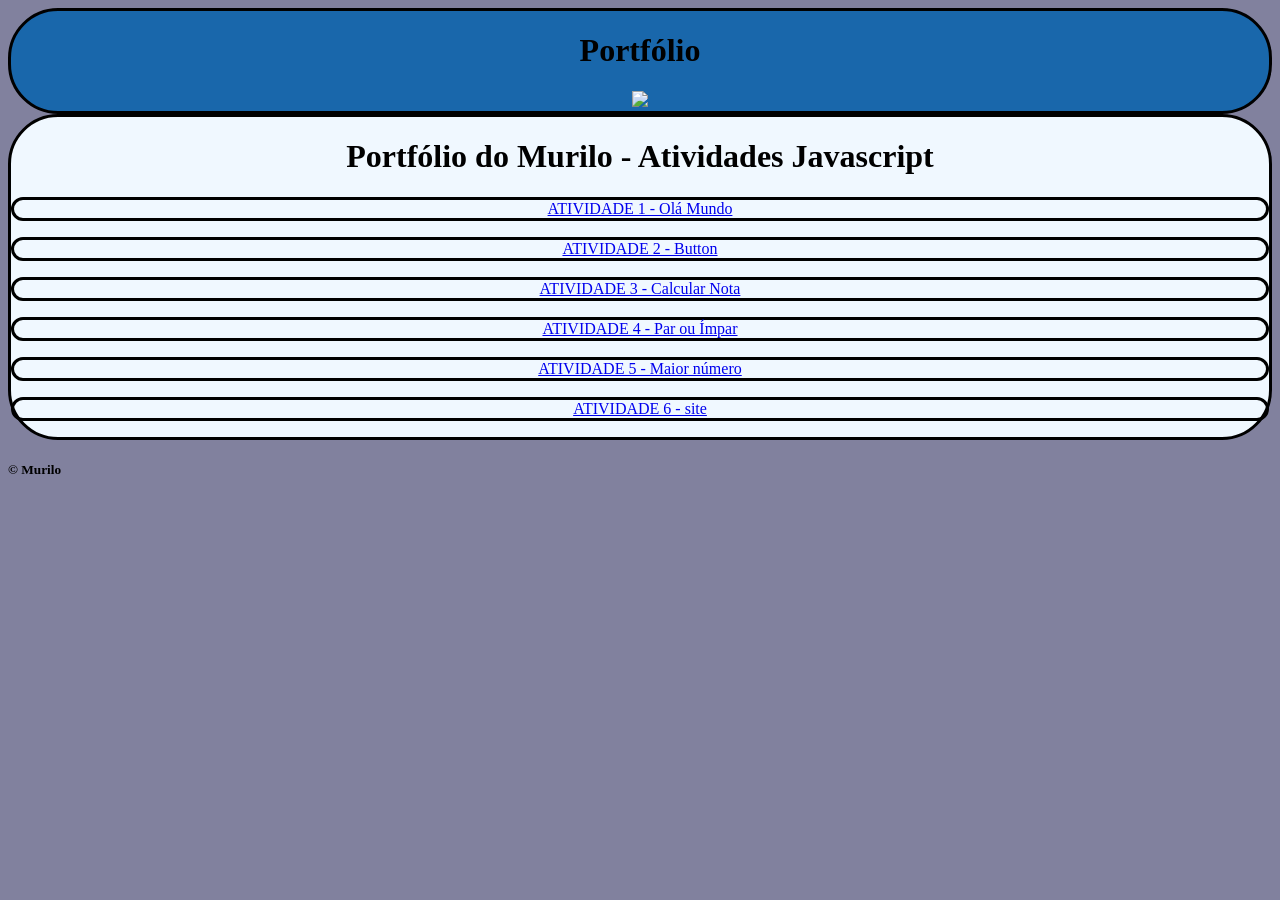
==== index.html @ 68e2f5b0 "Add files via upload" ====
<!DOCTYPE html>
<html lang="pt-br">
<head>
    <meta charset="UTF-8">
    <meta name="viewport" content="width=device-width, initial-scale1.0">
    <link rel="stylesheet" href="style.css">
    <title>Portfólio</title>
</head>
<body>
   <header>
        <h1>Portfólio</h1>
        <img src="###">
   </header>
   <main>
        <h1>Portfólio do Murilo - Atividades Javascript</h1>

          <a href="atividade1/olamundo.html"><p>ATIVIDADE 1 - Olá Mundo</p></a> 
          <a href="atividade2/button.html"><p>ATIVIDADE 2 - Button</p></a>
          <a href="atividade3/aprovacao.html"><p>ATIVIDADE 3 - Calcular Nota</p></a>
          <a href="atividade4/parouimpar.html"><p>ATIVIDADE 4 - Par ou Ímpar</p></a>
          <a href="atividade5/maior.html"><p>ATIVIDADE 5 - Maior número</p></a>
          <a href="atividade6/site.html"><p>ATIVIDADE 6 - site</p></a>
   </main>
   <footer>
        <h1></h1>
        <h5>&copy; Murilo</h5>
   </footer>
</body>
</html>
---- style.css ----
body{
    background-color: rgb(129, 129, 158);
}
header{
    text-align: center;
    background-color: rgba(9, 99, 173, 0.863);
    border-radius: 50px;
    border-style: solid;
    border-color: black;
}
main{
    background-color: aliceblue;
    text-align: center;
    border-radius: 50px;
    border-style: solid;
    border-color: black;
}
p{
    border-radius: 50px;
    border-style: solid;
    border-color: black;
}
button{
    text-align: center;
}
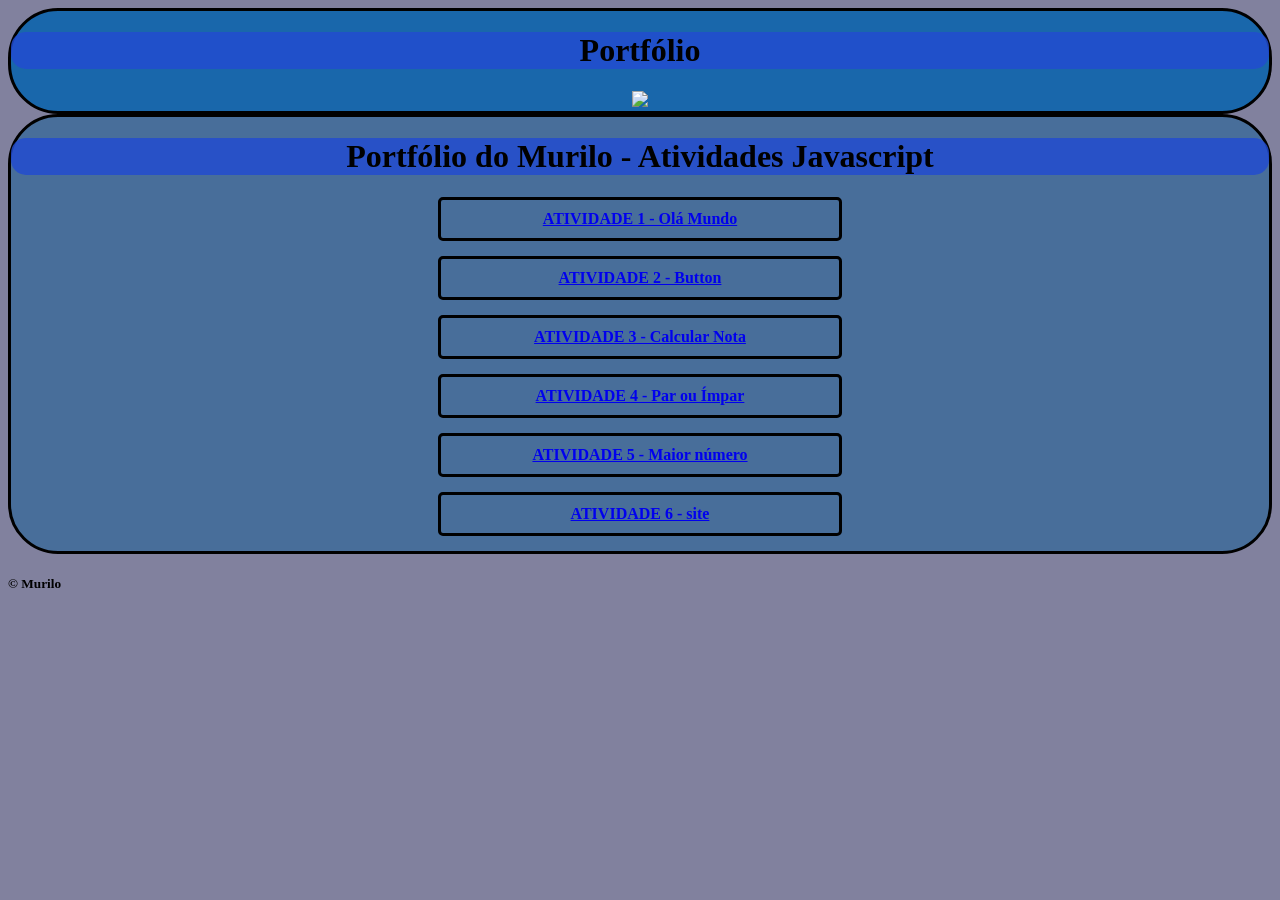
==== commit 4c3060cf: "Add files via upload" ====
--- a/index.html
+++ b/index.html
@@ -22,7 +22,6 @@
           <a href="atividade6/site.html"><p>ATIVIDADE 6 - site</p></a>
    </main>
    <footer>
-        <h1></h1>
         <h5>&copy; Murilo</h5>
    </footer>
 </body>
--- a/style.css
+++ b/style.css
@@ -9,17 +9,38 @@
     border-color: black;
 }
 main{
-    background-color: aliceblue;
+    background-color: rgba(37, 99, 153, 0.613);
     text-align: center;
     border-radius: 50px;
     border-style: solid;
     border-color: black;
 }
-p{
-    border-radius: 50px;
+h1{
+    background-color: rgba(35, 75, 209, 0.827);
+    border-radius: 15px;
+}
+a p{
+    font-weight: bold;
+    border-radius: 5px;
+    width: 30%;
     border-style: solid;
     border-color: black;
+    padding: 10px;
+    text-align: center;
+    margin: 15px auto;
+    transition: 0.5s all;
+}
+a p:hover{
+    background-color: rgba(29, 109, 208, 0.73);
+    transform: scale(1.2);
+    transform: rotate(5deg);
+    border-style: solid;
+}
+a p:active{
+    border-color: rgb(red green blue / alpha);
+    border-style: solid;
 }
 button{
-    text-align: center;
-}+    background-color: rgba(18, 56, 112, 0.536);
+
+}
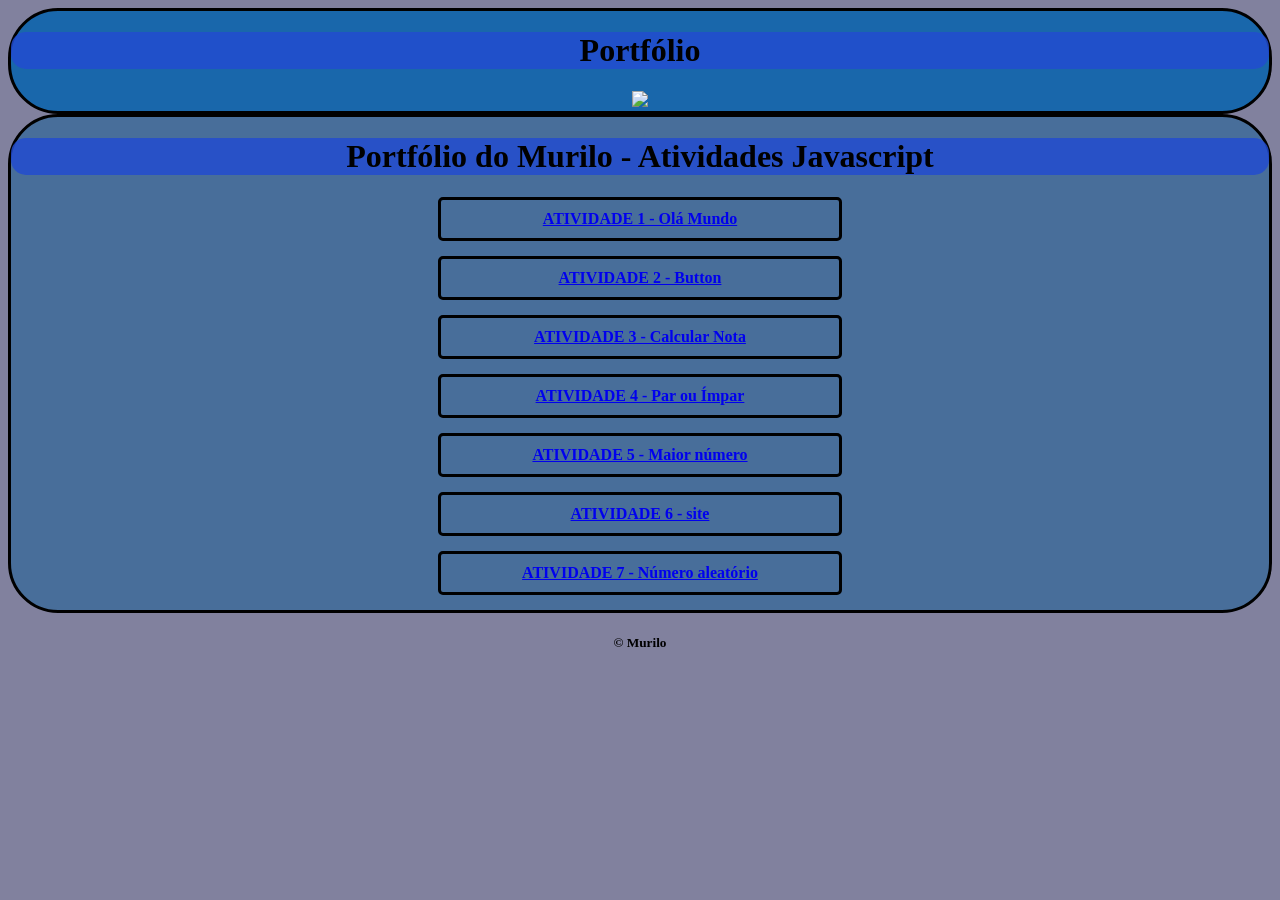
==== commit 7a9fbefc: "Add files via upload" ====
--- a/index.html
+++ b/index.html
@@ -20,6 +20,7 @@
           <a href="atividade4/parouimpar.html"><p>ATIVIDADE 4 - Par ou Ímpar</p></a>
           <a href="atividade5/maior.html"><p>ATIVIDADE 5 - Maior número</p></a>
           <a href="atividade6/site.html"><p>ATIVIDADE 6 - site</p></a>
+          <a href="atividade7/aleatorio.html"><p>ATIVIDADE 7 - Número aleatório</p></a>
    </main>
    <footer>
         <h5>&copy; Murilo</h5>
--- a/style.css
+++ b/style.css
@@ -1,5 +1,6 @@
 body{
     background-color: rgb(129, 129, 158);
+    text-align: center;
 }
 header{
     text-align: center;
@@ -43,4 +44,4 @@
 button{
     background-color: rgba(18, 56, 112, 0.536);
 
-}
+}
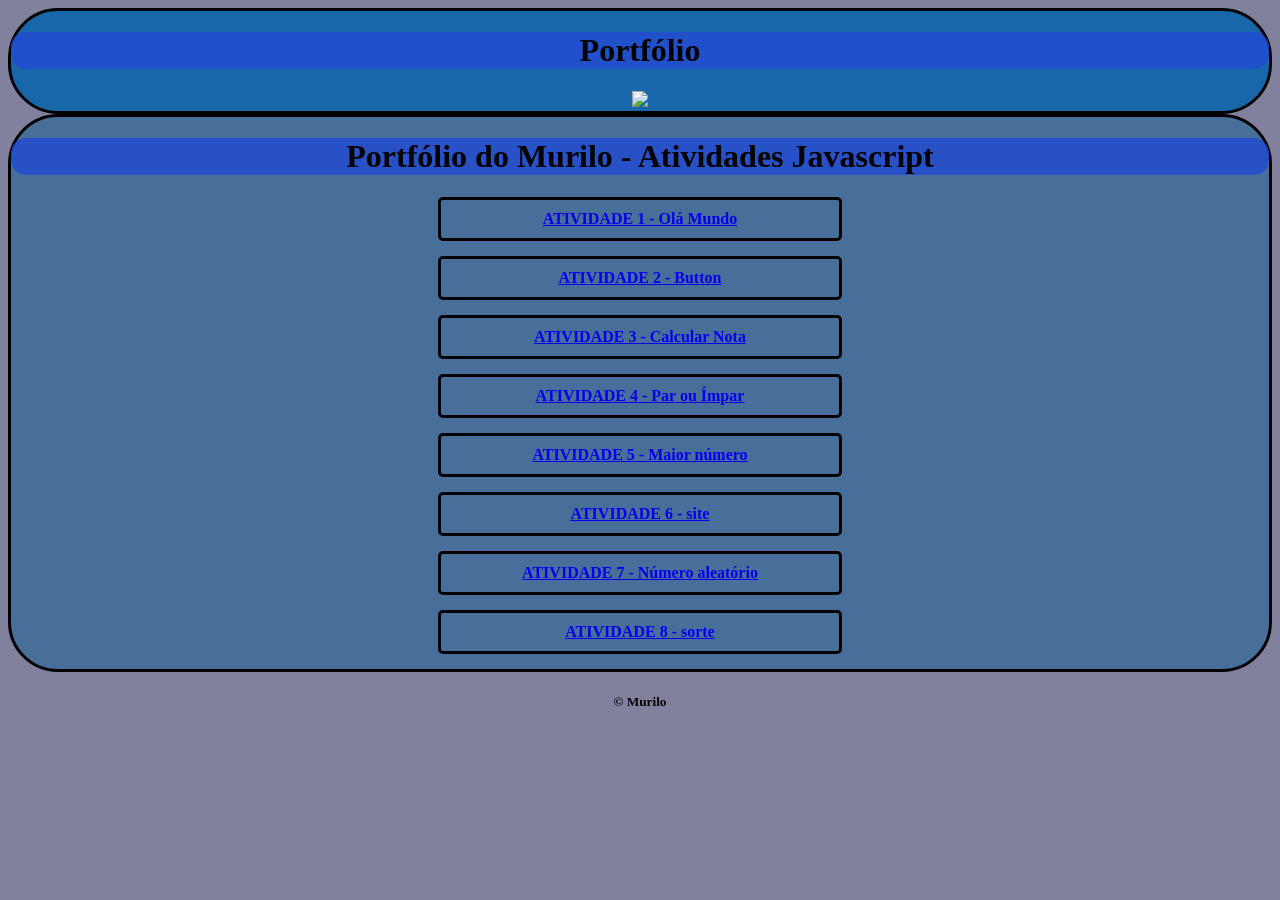
==== commit a5110c79: "Add files via upload" ====
--- a/index.html
+++ b/index.html
@@ -21,6 +21,7 @@
           <a href="atividade5/maior.html"><p>ATIVIDADE 5 - Maior número</p></a>
           <a href="atividade6/site.html"><p>ATIVIDADE 6 - site</p></a>
           <a href="atividade7/aleatorio.html"><p>ATIVIDADE 7 - Número aleatório</p></a>
+          <a href="atividade8/sorte.html"><p>ATIVIDADE 8 - sorte</p></a>
    </main>
    <footer>
         <h5>&copy; Murilo</h5>
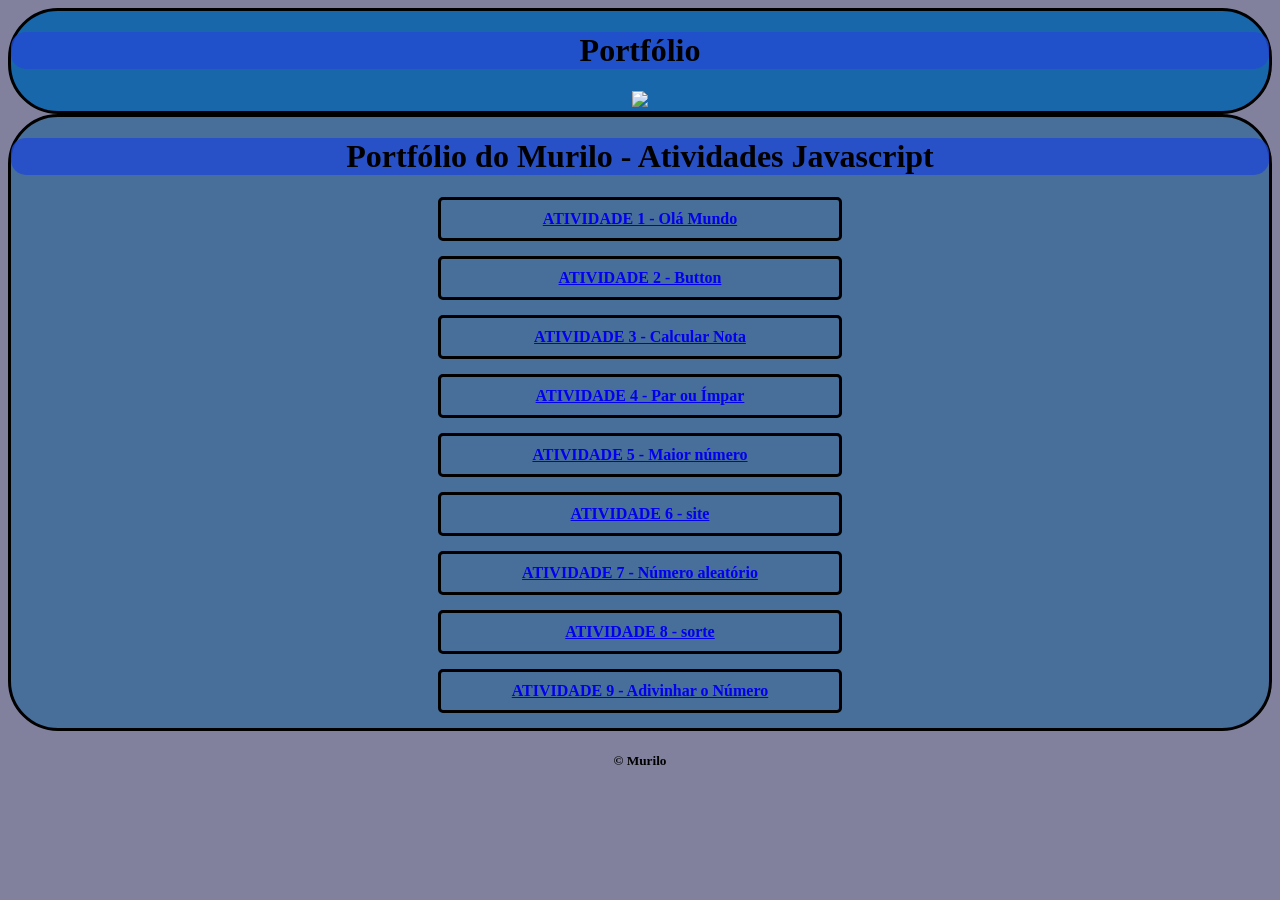
==== commit ca22a862: "Add files via upload" ====
--- a/index.html
+++ b/index.html
@@ -22,6 +22,7 @@
           <a href="atividade6/site.html"><p>ATIVIDADE 6 - site</p></a>
           <a href="atividade7/aleatorio.html"><p>ATIVIDADE 7 - Número aleatório</p></a>
           <a href="atividade8/sorte.html"><p>ATIVIDADE 8 - sorte</p></a>
+          <a href="atividade9/adivinha.html"><p>ATIVIDADE 9 - Adivinhar o Número</p></a>
    </main>
    <footer>
         <h5>&copy; Murilo</h5>
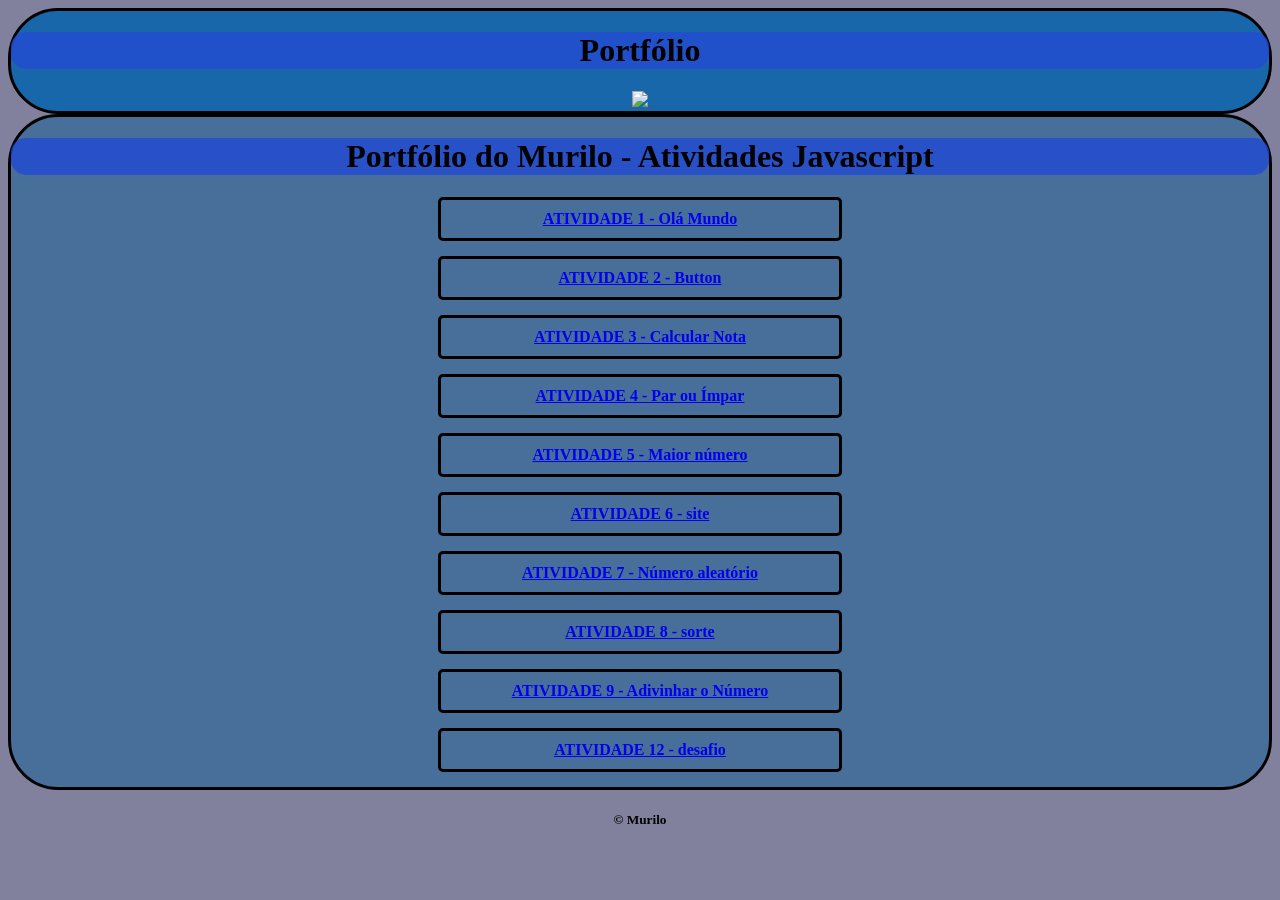
==== commit bfeef2e7: "Add files via upload" ====
--- a/index.html
+++ b/index.html
@@ -23,6 +23,7 @@
           <a href="atividade7/aleatorio.html"><p>ATIVIDADE 7 - Número aleatório</p></a>
           <a href="atividade8/sorte.html"><p>ATIVIDADE 8 - sorte</p></a>
           <a href="atividade9/adivinha.html"><p>ATIVIDADE 9 - Adivinhar o Número</p></a>
+          <a href="atividade12/desafio.html"><p>ATIVIDADE 12 - desafio</p></a>
    </main>
    <footer>
         <h5>&copy; Murilo</h5>
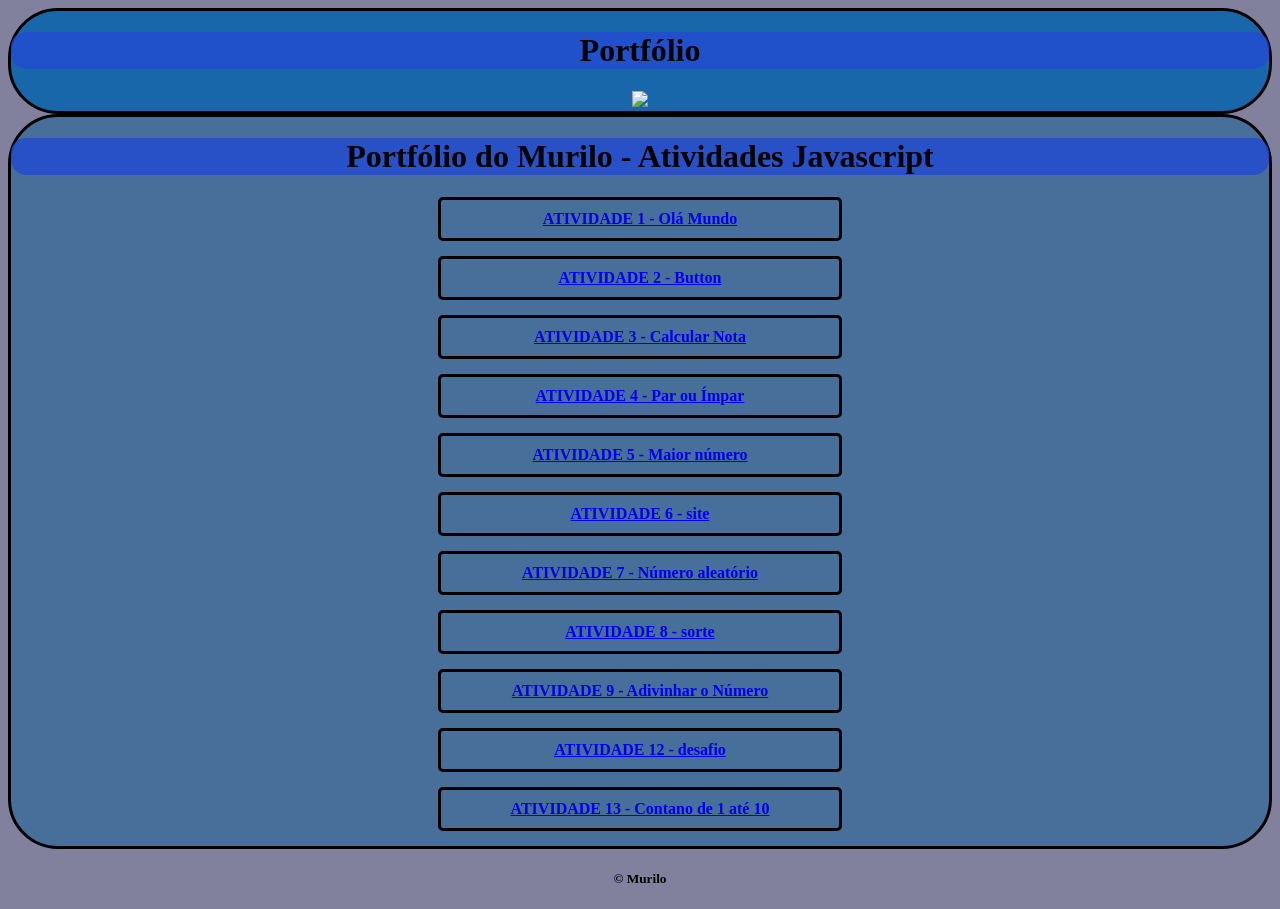
==== commit 65c39540: "Add files via upload" ====
--- a/index.html
+++ b/index.html
@@ -24,6 +24,7 @@
           <a href="atividade8/sorte.html"><p>ATIVIDADE 8 - sorte</p></a>
           <a href="atividade9/adivinha.html"><p>ATIVIDADE 9 - Adivinhar o Número</p></a>
           <a href="atividade12/desafio.html"><p>ATIVIDADE 12 - desafio</p></a>
+          <a href="atividade13/contar.html"><p>ATIVIDADE 13 - Contano de 1 até 10</p></a>
    </main>
    <footer>
         <h5>&copy; Murilo</h5>
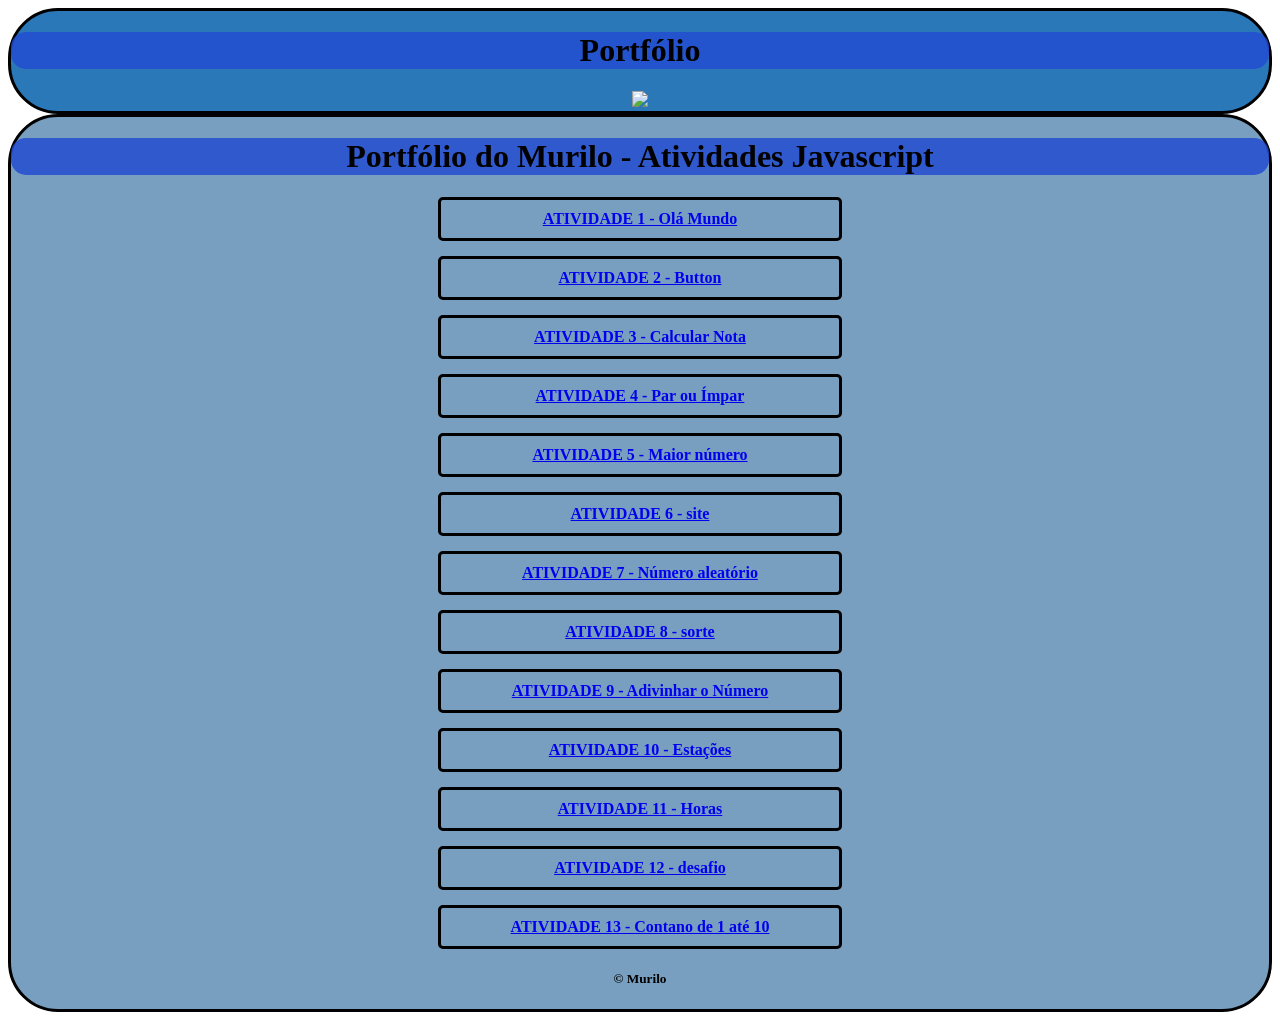
==== commit 5714b6c9: "Add files via upload" ====
--- a/index.html
+++ b/index.html
@@ -23,9 +23,10 @@
           <a href="atividade7/aleatorio.html"><p>ATIVIDADE 7 - Número aleatório</p></a>
           <a href="atividade8/sorte.html"><p>ATIVIDADE 8 - sorte</p></a>
           <a href="atividade9/adivinha.html"><p>ATIVIDADE 9 - Adivinhar o Número</p></a>
+          <a href="atividade10/estacoes.html"><p>ATIVIDADE 10 - Estações</p></a>
+          <a href="atividade11/horas.html"><p>ATIVIDADE 11 - Horas</p></a>
           <a href="atividade12/desafio.html"><p>ATIVIDADE 12 - desafio</p></a>
           <a href="atividade13/contar.html"><p>ATIVIDADE 13 - Contano de 1 até 10</p></a>
-   </main>
    <footer>
         <h5>&copy; Murilo</h5>
    </footer>
--- a/style.css
+++ b/style.css
@@ -1,4 +1,4 @@
-body{
+ody{
     background-color: rgb(129, 129, 158);
     text-align: center;
 }
